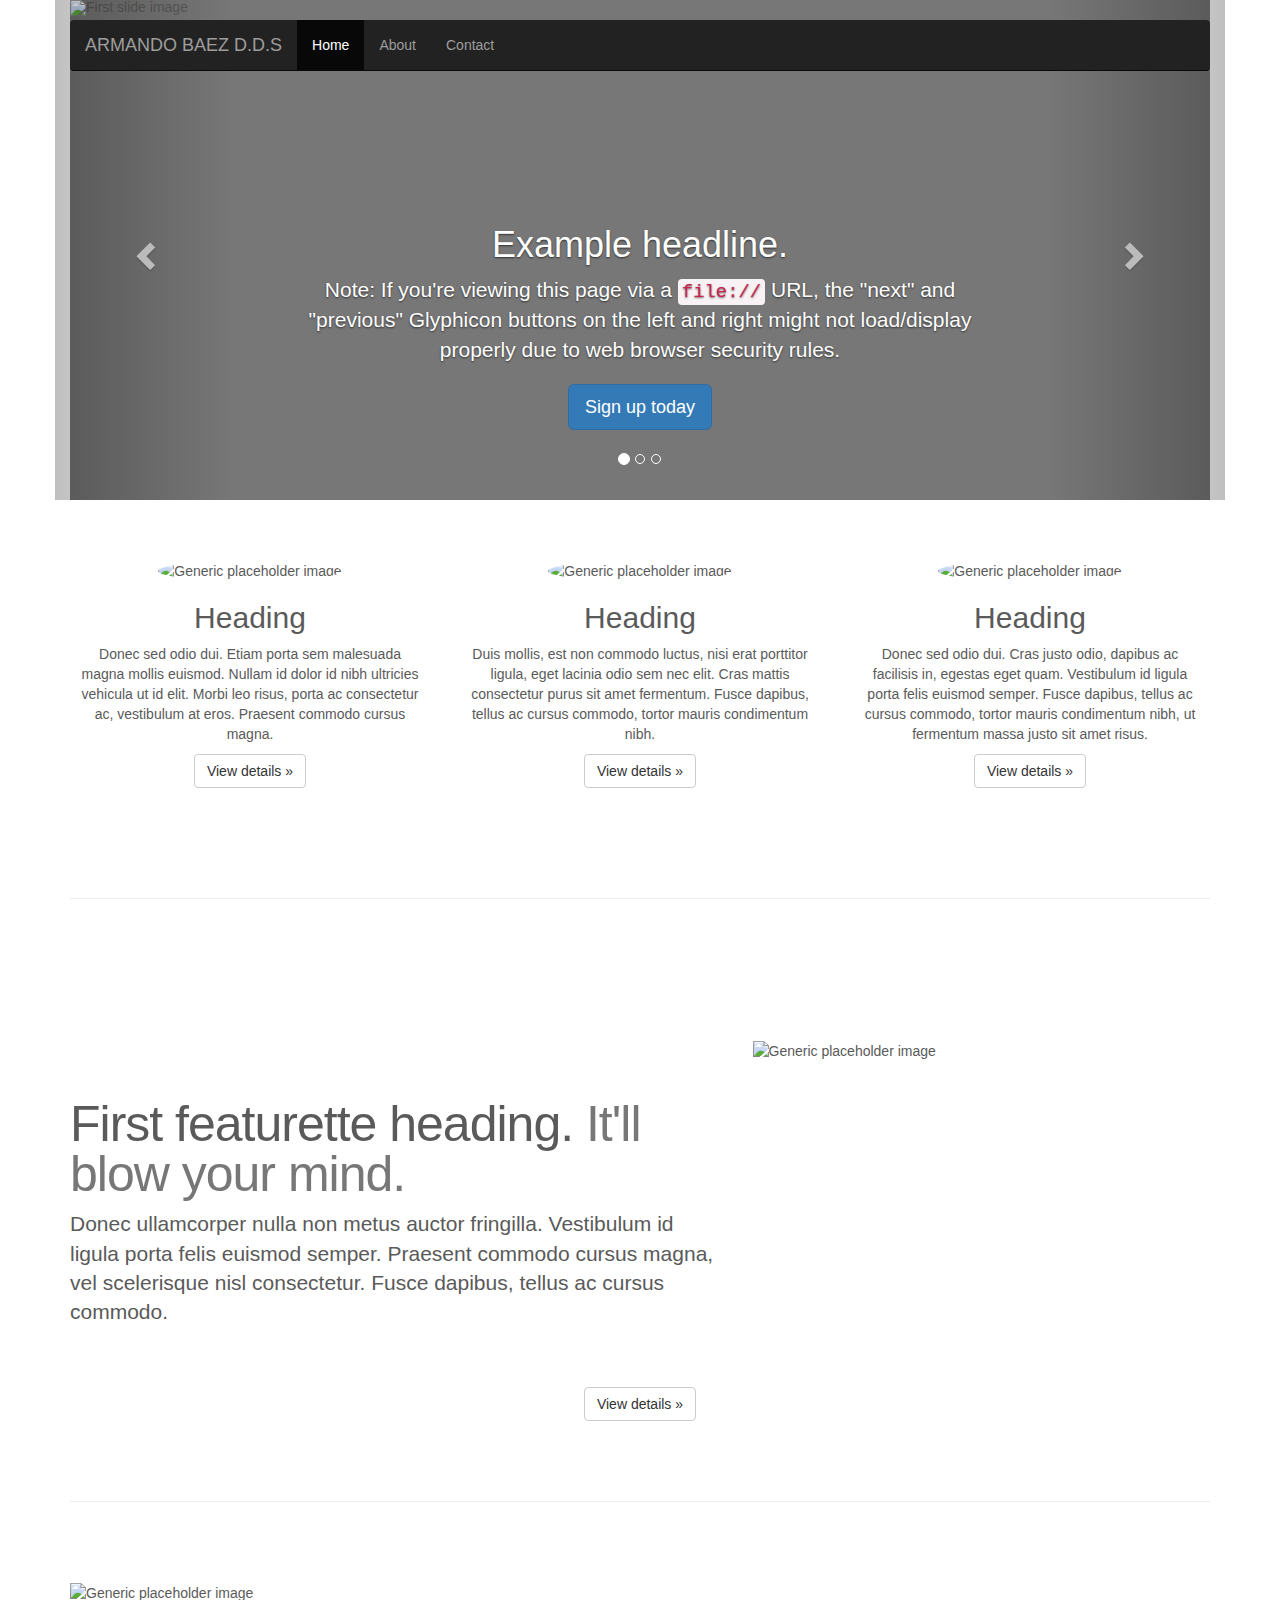
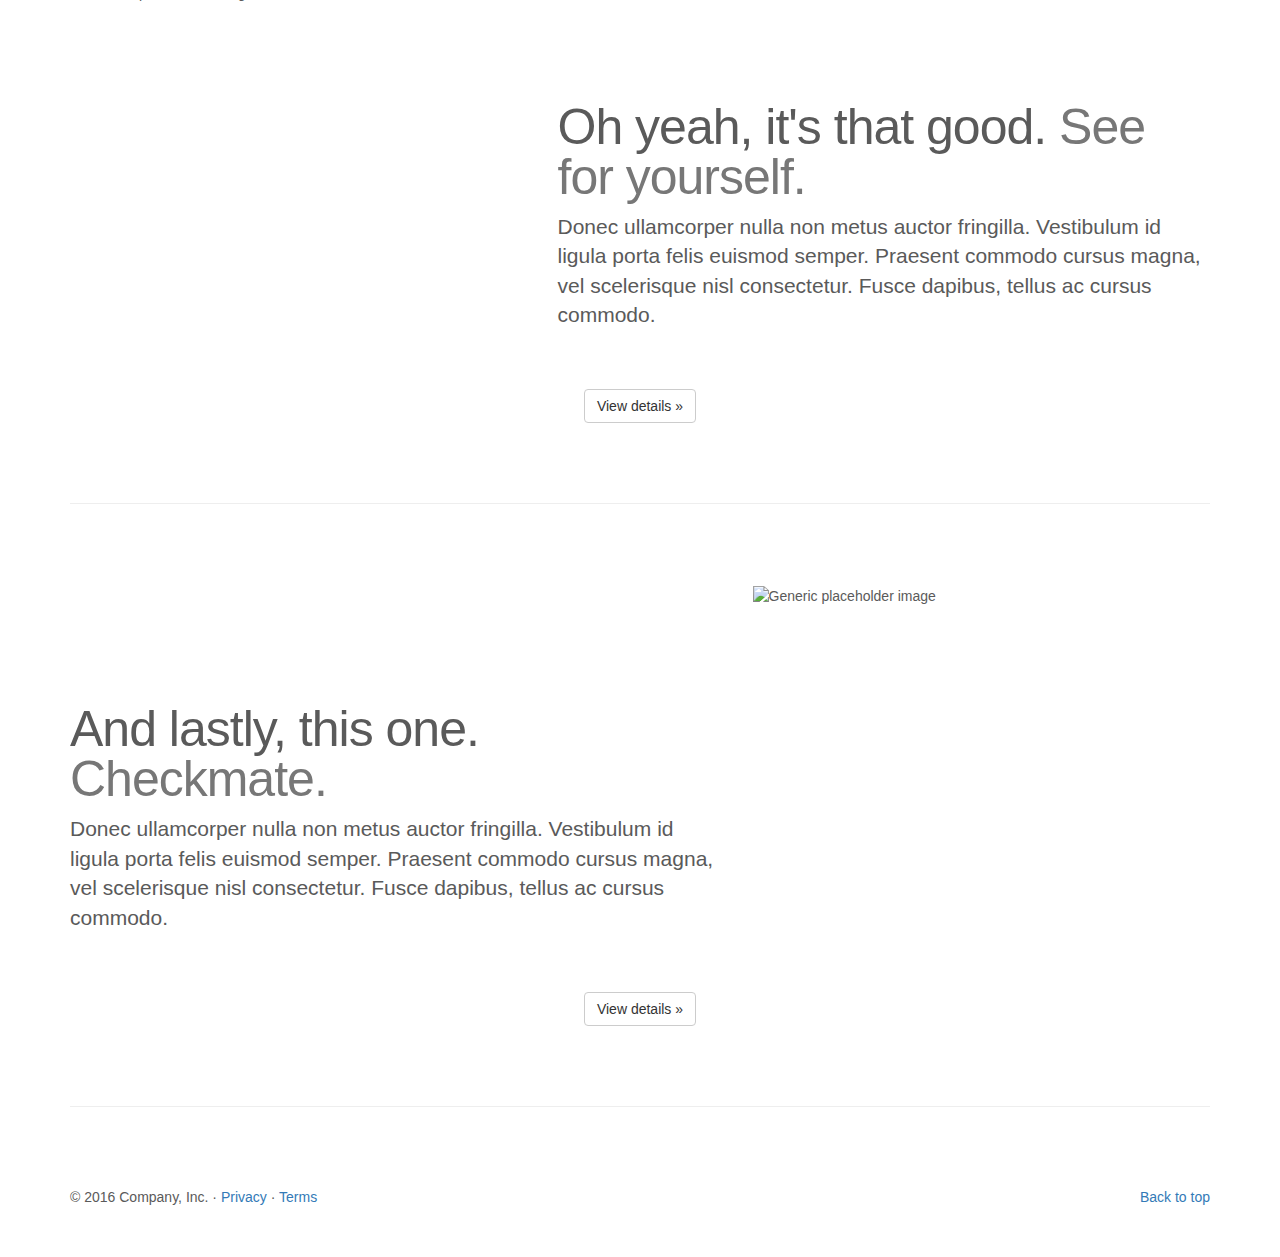
==== index.html @ e03293ab "primer emujo" ====
<!DOCTYPE html>
<html lang="en">
  <head>
    <meta charset="utf-8">
    <meta http-equiv="X-UA-Compatible" content="IE=edge">
    <meta name="viewport" content="width=device-width, initial-scale=1">
    <!-- The above 3 meta tags *must* come first in the head; any other head content must come *after* these tags -->
    <meta name="description" content="">
    <meta name="author" content="">
    <link rel="icon" href="../../favicon.ico">

    <title>Carousel Template for Bootstrap</title>

    <!-- Latest compiled and minified CSS -->
  <link rel="stylesheet" href="https://maxcdn.bootstrapcdn.com/bootstrap/3.3.7/css/bootstrap.min.css" integrity="sha384-BVYiiSIFeK1dGmJRAkycuHAHRg32OmUcww7on3RYdg4Va+PmSTsz/K68vbdEjh4u" crossorigin="anonymous">

  <!-- Optional theme -->
  <link rel="stylesheet" href="https://maxcdn.bootstrapcdn.com/bootstrap/3.3.7/css/bootstrap-theme.min.css" integrity="sha384-rHyoN1iRsVXV4nD0JutlnGaslCJuC7uwjduW9SVrLvRYooPp2bWYgmgJQIXwl/Sp" crossorigin="anonymous">



    <!-- IE10 viewport hack for Surface/desktop Windows 8 bug -->
    <link href="../../assets/css/ie10-viewport-bug-workaround.css" rel="stylesheet">

    <!-- Just for debugging purposes. Don't actually copy these 2 lines! -->
    <!--[if lt IE 9]><script src="../../assets/js/ie8-responsive-file-warning.js"></script><![endif]-->
    <script src="../../assets/js/ie-emulation-modes-warning.js"></script>

    <!-- HTML5 shim and Respond.js for IE8 support of HTML5 elements and media queries -->
    <!--[if lt IE 9]>
      <script src="https://oss.maxcdn.com/html5shiv/3.7.3/html5shiv.min.js"></script>
      <script src="https://oss.maxcdn.com/respond/1.4.2/respond.min.js"></script>
    <![endif]-->

    <!-- Custom styles for this template -->
    <link href="css/carousel.css" rel="stylesheet">
  </head>
<!-- NAVBAR
================================================== -->
  <body>
    <div class="navbar-wrapper">
      <div class="container">

        <nav class="navbar navbar-inverse navbar-static-top">
          <div class="container">
            <div class="navbar-header">
              <button type="button" class="navbar-toggle collapsed" data-toggle="collapse" data-target="#navbar" aria-expanded="false" aria-controls="navbar">
                <span class="sr-only">Toggle navigation</span>
                <span class="icon-bar"></span>
                <span class="icon-bar"></span>
                <span class="icon-bar"></span>
              </button>
              <a class="navbar-brand" href="#">ARMANDO BAEZ D.D.S</a>
            </div>
            <div id="navbar" class="navbar-collapse collapse">
              <ul class="nav navbar-nav">
                <li class="active"><a href="#">Home</a></li>
                <li><a href="about.html">About</a></li>
                <li><a href="contact.html">Contact</a></li>

                  </ul>
                </li>
              </ul>
            </div>
          </div>
        </nav>

      </div>
    </div>


    <!-- Carousel
    ================================================== -->
    <div id="myCarousel" class="container carousel slide" data-ride="carousel">
      <!-- Indicators -->
      <ol class="carousel-indicators">
        <li data-target="#myCarousel" data-slide-to="0" class="active"></li>
        <li data-target="#myCarousel" data-slide-to="1"></li>
        <li data-target="#myCarousel" data-slide-to="2"></li>
      </ol>
      <div class="carousel-inner" role="listbox">
        <div class="item active">
          <img class="first-slide" src="http://bestcosmeticdentistsflorida.com/wp-content/uploads/2012/04/Dentist-27.jpg" alt="First slide  image">
          <div class="container">
            <div class="carousel-caption">
              <h1>Example headline.</h1>
              <p>Note: If you're viewing this page via a <code>file://</code> URL, the "next" and "previous" Glyphicon buttons on the left and right might not load/display properly due to web browser security rules.</p>
              <p><a class="btn btn-lg btn-primary" href="#" role="button">Sign up today</a></p>
            </div>
          </div>
        </div>
        <div class="item">
          <img class="second-slide" src="http://dentalcentreantalya.com/wp-content/uploads/2014/02/dental-consultation-antalya.jpg" alt="Second slide  image">
          <div class="container">
            <div class="carousel-caption">
              <h1>Another example headline.</h1>
              <p>Cras justo odio, dapibus ac facilisis in, egestas eget quam. Donec id elit non mi porta gravida at eget metus. Nullam id dolor id nibh ultricies vehicula ut id elit.</p>
              <p><a class="btn btn-lg btn-primary" href="#" role="button">Learn more</a></p>
            </div>
          </div>
        </div>
        <div class="item">
          <img class="third-slide" src="http://static.wixstatic.com/media/f22d41_e2301c8adb54433e9ed582197434ac4e.jpg" alt="Third slide  image">
          <div class="container">
            <div class="carousel-caption">
              <h1>One more for good measure.</h1>
              <p>Cras justo odio, dapibus ac facilisis in, egestas eget quam. Donec id elit non mi porta gravida at eget metus. Nullam id dolor id nibh ultricies vehicula ut id elit.</p>
              <p><a class="btn btn-lg btn-primary" href="#" role="button">Browse gallery</a></p>
            </div>
          </div>
        </div>
      </div>
      <a class="left carousel-control" href="#myCarousel" role="button" data-slide="prev">
        <span class="glyphicon glyphicon-chevron-left" aria-hidden="true"></span>
        <span class="sr-only">Previous</span>
      </a>
      <a class="right carousel-control" href="#myCarousel" role="button" data-slide="next">
        <span class="glyphicon glyphicon-chevron-right" aria-hidden="true"></span>
        <span class="sr-only">Next</span>
      </a>
    </div><!-- /.carousel -->


    <!-- Marketing messaging and featurettes
    ================================================== -->
    <!-- Wrap the rest of the page in another container to center all the content. -->

    <div class="container marketing">

      <!-- Three columns of text below the carousel -->
      <div class="row">
        <div class="col-lg-4">
          <img class="img-circle" src="http://images.clipartpanda.com/founding-clipart-dentist.png" alt="Generic placeholder image" width="140" height="140">
          <h2>Heading</h2>
          <p>Donec sed odio dui. Etiam porta sem malesuada magna mollis euismod. Nullam id dolor id nibh ultricies vehicula ut id elit. Morbi leo risus, porta ac consectetur ac, vestibulum at eros. Praesent commodo cursus magna.</p>
          <p><a class="btn btn-default" href="#" role="button">View details &raquo;</a></p>
        </div><!-- /.col-lg-4 -->
        <div class="col-lg-4">
          <img class="img-circle" src="http://www.drueckert.com/wp-content/uploads/Advanced-Dentistry.jpg" alt="Generic placeholder image" width="140" height="140">
          <h2>Heading</h2>
          <p>Duis mollis, est non commodo luctus, nisi erat porttitor ligula, eget lacinia odio sem nec elit. Cras mattis consectetur purus sit amet fermentum. Fusce dapibus, tellus ac cursus commodo, tortor mauris condimentum nibh.</p>
          <p><a class="btn btn-default" href="#" role="button">View details &raquo;</a></p>
        </div><!-- /.col-lg-4 -->
        <div class="col-lg-4">
          <img class="img-circle" src="http://www.cliparthut.com/clip-arts/626/dentist-cartoon-clip-art-626723.jpg" alt="Generic placeholder image" width="140" height="140">
          <h2>Heading</h2>
          <p>Donec sed odio dui. Cras justo odio, dapibus ac facilisis in, egestas eget quam. Vestibulum id ligula porta felis euismod semper. Fusce dapibus, tellus ac cursus commodo, tortor mauris condimentum nibh, ut fermentum massa justo sit amet risus.</p>
          <p><a class="btn btn-default" href="#" role="button">View details &raquo;</a></p>
        </div><!-- /.col-lg-4 -->
      </div><!-- /.row -->


      <!-- START THE FEATURETTES -->

      <hr class="featurette-divider">

      <div class="row featurette">
        <div class="col-md-7">
          <h2 class="featurette-heading">First featurette heading. <span class="text-muted">It'll blow your mind.</span></h2>
          <p class="lead">Donec ullamcorper nulla non metus auctor fringilla. Vestibulum id ligula porta felis euismod semper. Praesent commodo cursus magna, vel scelerisque nisl consectetur. Fusce dapibus, tellus ac cursus commodo.</p>
        </div>
        <div class="col-md-5">
          <br><br><br><img src="http://www.gifss.com/profesiones/dentistas/dentista.gif"  alt="Generic placeholder image">
        </div>
      </div>
          <br><br>
         <p align="center"><a class="btn btn-default" href="#" role="button">View details &raquo;</a></p>
      <hr class="featurette-divider">

      <div class="row featurette">
        <div class="col-md-7 col-md-push-5">
          <h2 class="featurette-heading">Oh yeah, it's that good. <span class="text-muted">See for yourself.</span></h2>
          <p class="lead">Donec ullamcorper nulla non metus auctor fringilla. Vestibulum id ligula porta felis euismod semper. Praesent commodo cursus magna, vel scelerisque nisl consectetur. Fusce dapibus, tellus ac cursus commodo.</p>
        </div>
        <div class="col-md-5 col-md-pull-7">
          <img src="http://nvd.homestead.com/dentist_girl_brush_tooth_hg_clr.gif" alt="Generic placeholder image">
        </div>
      </div>
        <br><br>
      <p align="center"><a class="btn btn-default" href="#" role="button">View details &raquo;</a></p>

      <hr class="featurette-divider">

      <div class="row featurette">
        <div class="col-md-7">
          <h2 class="featurette-heading">And lastly, this one. <span class="text-muted">Checkmate.</span></h2>
          <p class="lead">Donec ullamcorper nulla non metus auctor fringilla. Vestibulum id ligula porta felis euismod semper. Praesent commodo cursus magna, vel scelerisque nisl consectetur. Fusce dapibus, tellus ac cursus commodo.</p>
        </div>
        <div class="col-md-5">
          <img src="http://images.persianblog.ir/800233_cQc1lqL2.gif" alt="Generic placeholder image">
        </div>
      </div>
      <br><br>
         <p align="center"><a class="btn btn-default" href="#" role="button">View details &raquo;</a></p>
      <hr class="featurette-divider">

      <!-- /END THE FEATURETTES -->


      <!-- FOOTER -->
      <footer>
        <p class="pull-right"><a href="#">Back to top</a></p>
        <p>&copy; 2016 Company, Inc. &middot; <a href="#">Privacy</a> &middot; <a href="#">Terms</a></p>
      </footer>

    </div><!-- /.container -->


    <!-- Bootstrap core JavaScript
    ================================================== -->
    <!-- Placed at the end of the document so the pages load faster -->
    <script src="https://ajax.googleapis.com/ajax/libs/jquery/1.12.4/jquery.min.js"></script>
    <script>window.jQuery || document.write('<script src="../../assets/js/vendor/jquery.min.js"><\/script>')</script>
    <!-- Latest compiled and minified JavaScript -->
    <script src="https://maxcdn.bootstrapcdn.com/bootstrap/3.3.7/js/bootstrap.min.js" integrity="sha384-Tc5IQib027qvyjSMfHjOMaLkfuWVxZxUPnCJA7l2mCWNIpG9mGCD8wGNIcPD7Txa" crossorigin="anonymous"></script>
    <!-- Just to make our placeholder images work. Don't actually copy the next line! -->
    <script src="../../assets/js/vendor/holder.min.js"></script>
    <!-- IE10 viewport hack for Surface/desktop Windows 8 bug -->
    <script src="../../assets/js/ie10-viewport-bug-workaround.js"></script>
  </body>
</html>
---- css/carousel.css ----
/* GLOBAL STYLES
-------------------------------------------------- */
/* Padding below the footer and lighter body text */

body {
  padding-bottom: 40px;
  color: #5a5a5a;
}


/* CUSTOMIZE THE NAVBAR
-------------------------------------------------- */

/* Special class on .container surrounding .navbar, used for positioning it into place. */
.navbar-wrapper {
  position: absolute;
  top: 0;
  right: 0;
  left: 0;
  z-index: 20;
}

/* Flip around the padding for proper display in narrow viewports */
.navbar-wrapper > .container {
  padding-right: 0;
  padding-left: 0;
}
.navbar-wrapper .navbar {
  padding-right: 15px;
  padding-left: 15px;
}
.navbar-wrapper .navbar .container {
  width: auto;
}


/* CUSTOMIZE THE CAROUSEL
-------------------------------------------------- */

/* Carousel base class */
.carousel {
  height: 500px;
  margin-bottom: 60px;
}
.carousel-control{

  background:rgba(0, 0, 0, 0);
  /*width:90px;*/
  /*position: relative;*/
  /*right: 15;*/
}
/* Since positioning the image, we need to help out the caption */
.carousel-caption {
  z-index: 10;
}

/* Declare heights because of positioning of img element */
.carousel .item {
  height: 500px;
  background-color: #777;
}
.carousel-inner > .item > img {
  position: absolute;
  top: 0;
  left: 0;
  min-width: 100%;
  height: 500px;
}


/* MARKETING CONTENT
-------------------------------------------------- */

/* Center align the text within the three columns below the carousel */
.marketing .col-lg-4 {
  margin-bottom: 20px;
  text-align: center;
}
.marketing h2 {
  font-weight: normal;
}
.marketing .col-lg-4 p {
  margin-right: 10px;
  margin-left: 10px;
}


/* Featurettes
------------------------- */

.featurette-divider {
  margin: 80px 0; /* Space out the Bootstrap <hr> more */
}

/* Thin out the marketing headings */
.featurette-heading {
  font-weight: 300;
  line-height: 1;
  letter-spacing: -1px;
}


/* RESPONSIVE CSS
-------------------------------------------------- */

@media (min-width: 768px) {
  /* Navbar positioning foo */
  .navbar-wrapper {
    margin-top: 20px;
  }
  .navbar-wrapper .container {
    padding-right: 15px;
    padding-left: 15px;
  }
  .navbar-wrapper .navbar {
    padding-right: 0;
    padding-left: 0;
  }

  /* The navbar becomes detached from the top, so we round the corners */
  .navbar-wrapper .navbar {
    border-radius: 4px;
  }

  /* Bump up size of carousel content */
  .carousel-caption p {
    margin-bottom: 20px;
    font-size: 21px;
    line-height: 1.4;
  }

  .featurette-heading {
    font-size: 50px;
  }
}

@media (min-width: 992px) {
  .featurette-heading {
    margin-top: 120px;
  }
}
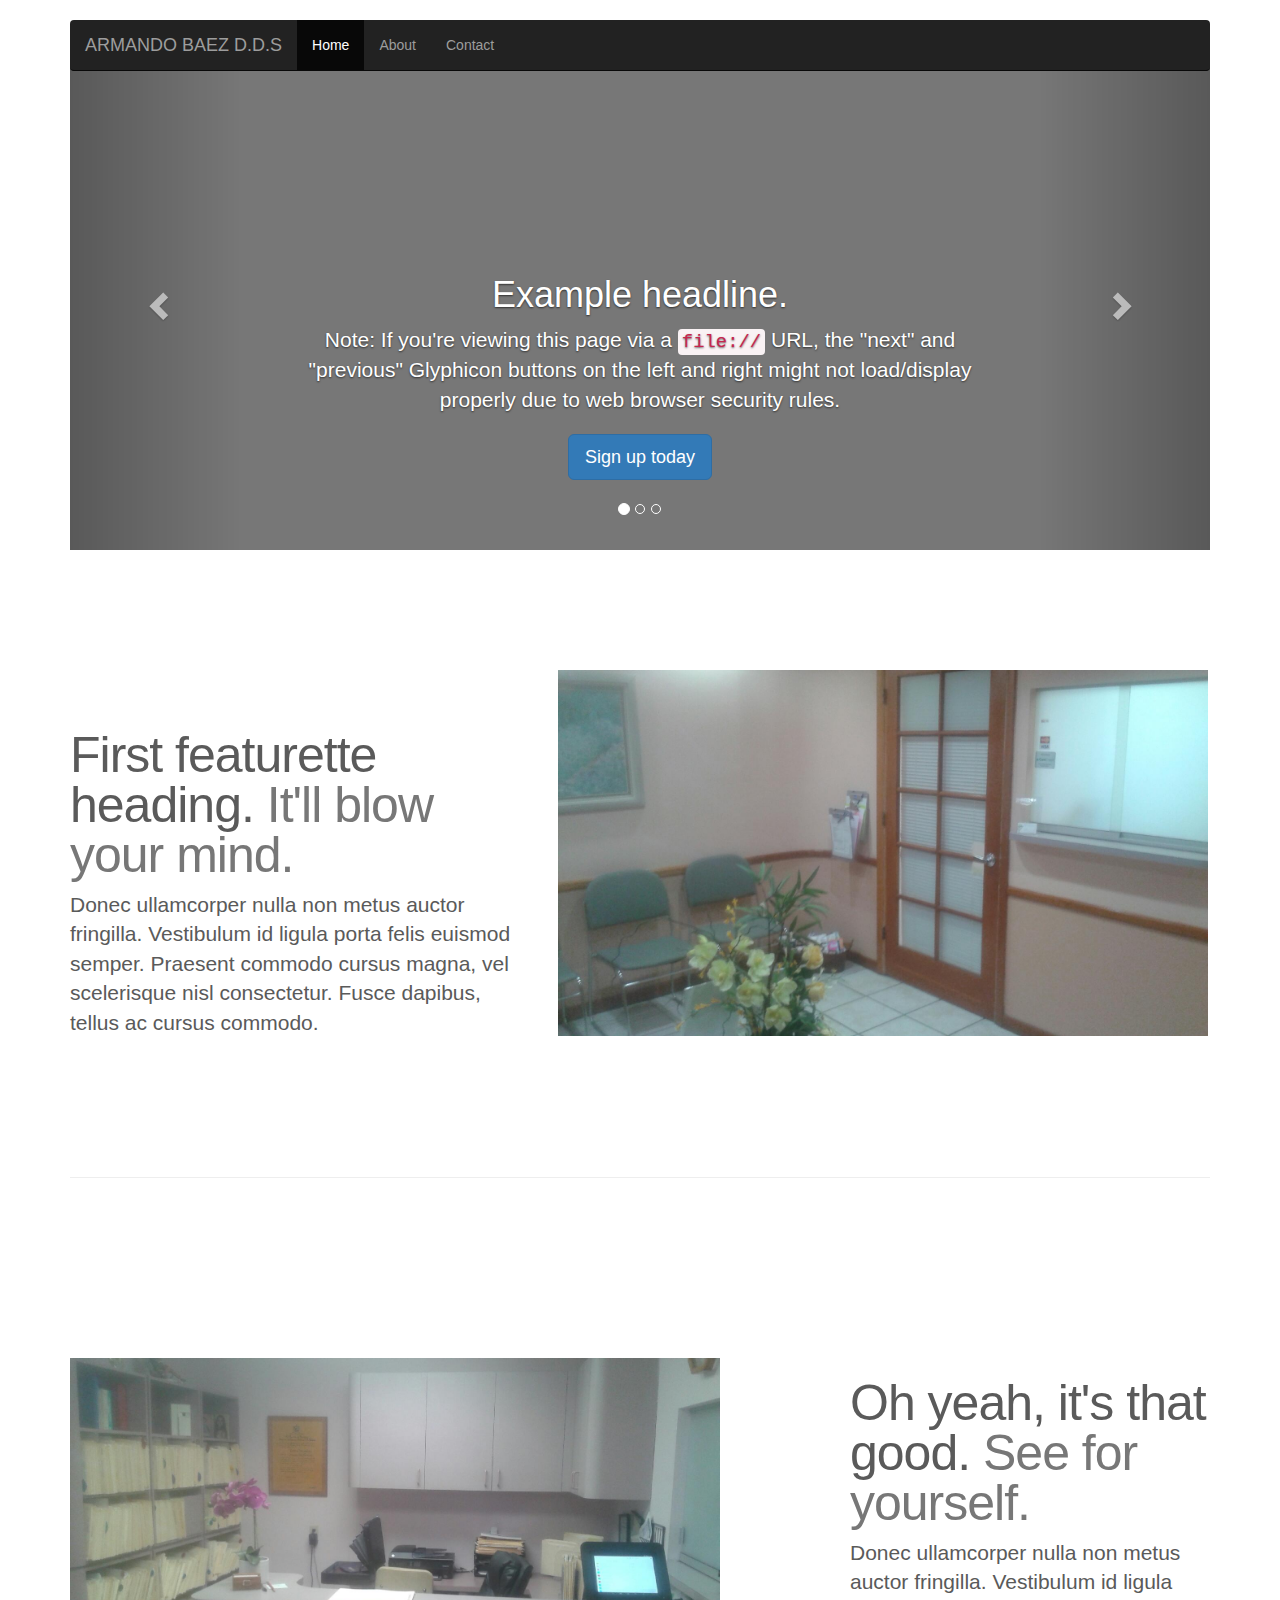
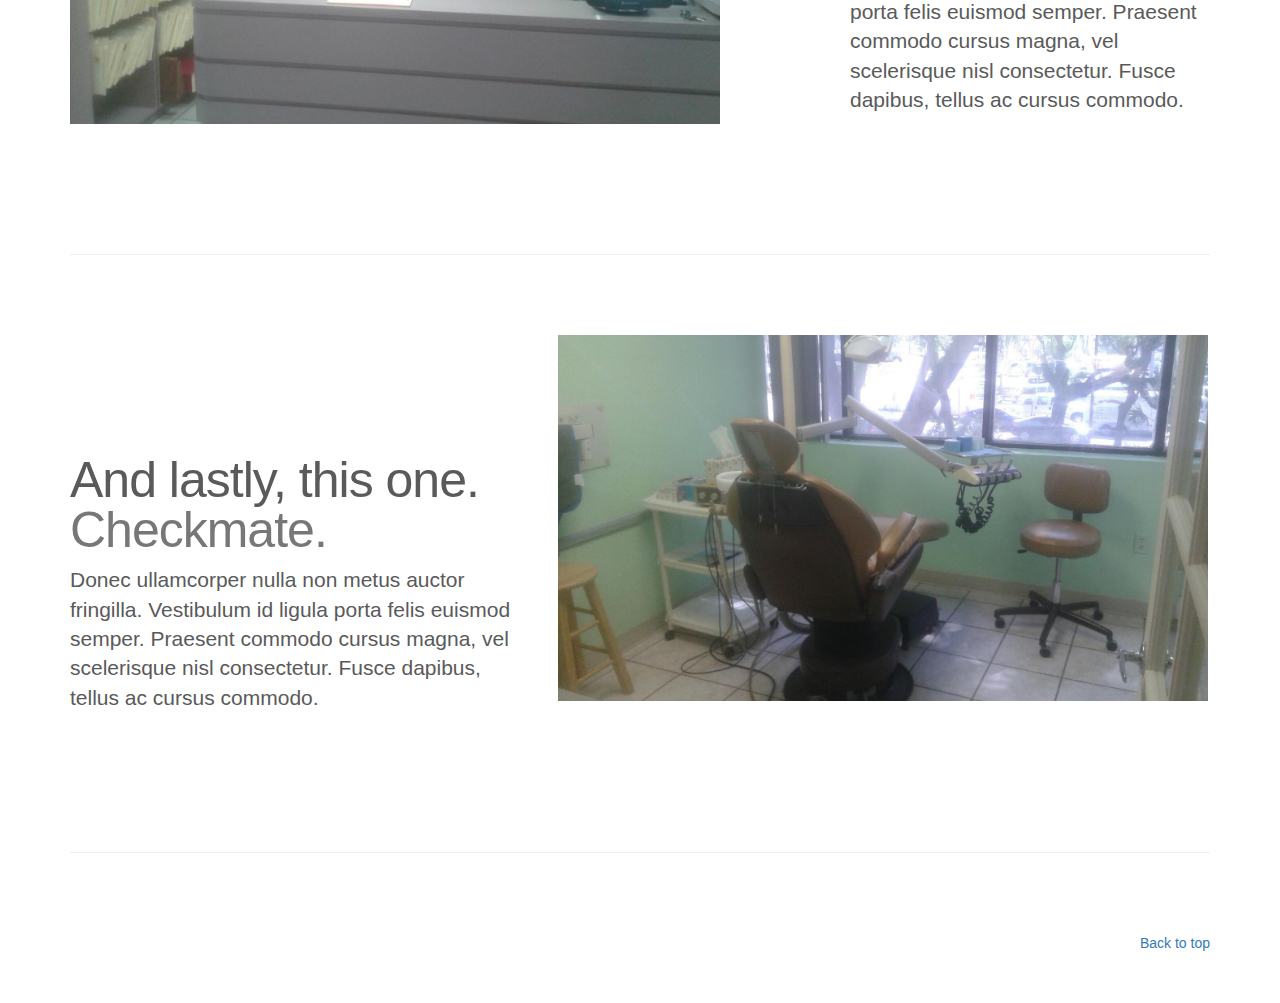
==== commit 2a9cad29: "altualizar" ====
--- a/index.html
+++ b/index.html
@@ -71,55 +71,62 @@
 
 
     <!-- Carousel
+
     ================================================== -->
-    <div id="myCarousel" class="container carousel slide" data-ride="carousel">
-      <!-- Indicators -->
-      <ol class="carousel-indicators">
-        <li data-target="#myCarousel" data-slide-to="0" class="active"></li>
-        <li data-target="#myCarousel" data-slide-to="1"></li>
-        <li data-target="#myCarousel" data-slide-to="2"></li>
-      </ol>
-      <div class="carousel-inner" role="listbox">
-        <div class="item active">
-          <img class="first-slide" src="http://bestcosmeticdentistsflorida.com/wp-content/uploads/2012/04/Dentist-27.jpg" alt="First slide  image">
-          <div class="container">
-            <div class="carousel-caption">
-              <h1>Example headline.</h1>
-              <p>Note: If you're viewing this page via a <code>file://</code> URL, the "next" and "previous" Glyphicon buttons on the left and right might not load/display properly due to web browser security rules.</p>
-              <p><a class="btn btn-lg btn-primary" href="#" role="button">Sign up today</a></p>
-            </div>
-          </div>
-        </div>
-        <div class="item">
-          <img class="second-slide" src="http://dentalcentreantalya.com/wp-content/uploads/2014/02/dental-consultation-antalya.jpg" alt="Second slide  image">
-          <div class="container">
-            <div class="carousel-caption">
-              <h1>Another example headline.</h1>
-              <p>Cras justo odio, dapibus ac facilisis in, egestas eget quam. Donec id elit non mi porta gravida at eget metus. Nullam id dolor id nibh ultricies vehicula ut id elit.</p>
-              <p><a class="btn btn-lg btn-primary" href="#" role="button">Learn more</a></p>
-            </div>
-          </div>
-        </div>
-        <div class="item">
-          <img class="third-slide" src="http://static.wixstatic.com/media/f22d41_e2301c8adb54433e9ed582197434ac4e.jpg" alt="Third slide  image">
-          <div class="container">
-            <div class="carousel-caption">
-              <h1>One more for good measure.</h1>
-              <p>Cras justo odio, dapibus ac facilisis in, egestas eget quam. Donec id elit non mi porta gravida at eget metus. Nullam id dolor id nibh ultricies vehicula ut id elit.</p>
-              <p><a class="btn btn-lg btn-primary" href="#" role="button">Browse gallery</a></p>
-            </div>
-          </div>
-        </div>
-      </div>
-      <a class="left carousel-control" href="#myCarousel" role="button" data-slide="prev">
-        <span class="glyphicon glyphicon-chevron-left" aria-hidden="true"></span>
-        <span class="sr-only">Previous</span>
-      </a>
-      <a class="right carousel-control" href="#myCarousel" role="button" data-slide="next">
-        <span class="glyphicon glyphicon-chevron-right" aria-hidden="true"></span>
-        <span class="sr-only">Next</span>
-      </a>
-    </div><!-- /.carousel -->
+
+<div class="container" id="carouselContainer">
+  <div id="myCarousel" class="carousel slide" data-ride="carousel">
+    <!-- Indicators -->
+    <ol class="carousel-indicators">
+      <li data-target="#myCarousel" data-slide-to="0" class="active"></li>
+      <li data-target="#myCarousel" data-slide-to="1"></li>
+      <li data-target="#myCarousel" data-slide-to="2"></li>
+    </ol>
+    <div class="carousel-inner" role="listbox">
+      <div class="item active">
+        <img class="first-slide" src="http://bestcosmeticdentistsflorida.com/wp-content/uploads/2012/04/Dentist-27.jpg" alt="First slide  image">
+        <div class="container">
+          <div class="carousel-caption">
+            <h1>Example headline.</h1>
+            <p>Note: If you're viewing this page via a <code>file://</code> URL, the "next" and "previous" Glyphicon buttons on the left and right might not load/display properly due to web browser security rules.</p>
+            <p><a class="btn btn-lg btn-primary" href="#" role="button">Sign up today</a></p>
+          </div>
+        </div>
+      </div>
+      <div class="item">
+        <img class="second-slide" src="http://dentalcentreantalya.com/wp-content/uploads/2014/02/dental-consultation-antalya.jpg" alt="Second slide  image">
+        <div class="container">
+          <div class="carousel-caption">
+            <h1>Another example headline.</h1>
+            <p>Cras justo odio, dapibus ac facilisis in, egestas eget quam. Donec id elit non mi porta gravida at eget metus. Nullam id dolor id nibh ultricies vehicula ut id elit.</p>
+            <p><a class="btn btn-lg btn-primary" href="#" role="button">Learn more</a></p>
+          </div>
+        </div>
+      </div>
+      <div class="item">
+        <img class="third-slide" src="http://static.wixstatic.com/media/f22d41_e2301c8adb54433e9ed582197434ac4e.jpg" alt="Third slide  image">
+        <div class="container">
+          <div class="carousel-caption">
+            <h1>One more for good measure.</h1>
+            <p>Cras justo odio, dapibus ac facilisis in, egestas eget quam. Donec id elit non mi porta gravida at eget metus. Nullam id dolor id nibh ultricies vehicula ut id elit.</p>
+            <p><a class="btn btn-lg btn-primary" href="#" role="button">Browse gallery</a></p>
+          </div>
+        </div>
+      </div>
+    </div>
+    <a class="left carousel-control" href="#myCarousel" role="button" data-slide="prev">
+      <span class="glyphicon glyphicon-chevron-left" aria-hidden="true"></span>
+      <span class="sr-only">Previous</span>
+    </a>
+    <a class="right carousel-control" href="#myCarousel" role="button" data-slide="next">
+      <span class="glyphicon glyphicon-chevron-right" aria-hidden="true"></span>
+      <span class="sr-only">Next</span>
+    </a>
+  </div><!-- /.carousel -->
+
+
+
+</div>
 
 
     <!-- Marketing messaging and featurettes
@@ -129,70 +136,53 @@
     <div class="container marketing">
 
       <!-- Three columns of text below the carousel -->
-      <div class="row">
-        <div class="col-lg-4">
-          <img class="img-circle" src="http://images.clipartpanda.com/founding-clipart-dentist.png" alt="Generic placeholder image" width="140" height="140">
-          <h2>Heading</h2>
-          <p>Donec sed odio dui. Etiam porta sem malesuada magna mollis euismod. Nullam id dolor id nibh ultricies vehicula ut id elit. Morbi leo risus, porta ac consectetur ac, vestibulum at eros. Praesent commodo cursus magna.</p>
-          <p><a class="btn btn-default" href="#" role="button">View details &raquo;</a></p>
-        </div><!-- /.col-lg-4 -->
-        <div class="col-lg-4">
-          <img class="img-circle" src="http://www.drueckert.com/wp-content/uploads/Advanced-Dentistry.jpg" alt="Generic placeholder image" width="140" height="140">
-          <h2>Heading</h2>
-          <p>Duis mollis, est non commodo luctus, nisi erat porttitor ligula, eget lacinia odio sem nec elit. Cras mattis consectetur purus sit amet fermentum. Fusce dapibus, tellus ac cursus commodo, tortor mauris condimentum nibh.</p>
-          <p><a class="btn btn-default" href="#" role="button">View details &raquo;</a></p>
-        </div><!-- /.col-lg-4 -->
-        <div class="col-lg-4">
-          <img class="img-circle" src="http://www.cliparthut.com/clip-arts/626/dentist-cartoon-clip-art-626723.jpg" alt="Generic placeholder image" width="140" height="140">
-          <h2>Heading</h2>
-          <p>Donec sed odio dui. Cras justo odio, dapibus ac facilisis in, egestas eget quam. Vestibulum id ligula porta felis euismod semper. Fusce dapibus, tellus ac cursus commodo, tortor mauris condimentum nibh, ut fermentum massa justo sit amet risus.</p>
-          <p><a class="btn btn-default" href="#" role="button">View details &raquo;</a></p>
-        </div><!-- /.col-lg-4 -->
-      </div><!-- /.row -->
+
 
 
       <!-- START THE FEATURETTES -->
 
-      <hr class="featurette-divider">
 
       <div class="row featurette">
-        <div class="col-md-7">
+        <div class="col-md-5">
           <h2 class="featurette-heading">First featurette heading. <span class="text-muted">It'll blow your mind.</span></h2>
           <p class="lead">Donec ullamcorper nulla non metus auctor fringilla. Vestibulum id ligula porta felis euismod semper. Praesent commodo cursus magna, vel scelerisque nisl consectetur. Fusce dapibus, tellus ac cursus commodo.</p>
         </div>
-        <div class="col-md-5">
-          <br><br><br><img src="http://www.gifss.com/profesiones/dentistas/dentista.gif"  alt="Generic placeholder image">
+        <div class="col-md-7">
+          <br><br><br><img src="imagen\imagen\20160906_113457.jpeg"  alt="Generic placeholder image" width="650px">
         </div>
       </div>
           <br><br>
-         <p align="center"><a class="btn btn-default" href="#" role="button">View details &raquo;</a></p>
+
       <hr class="featurette-divider">
 
       <div class="row featurette">
-        <div class="col-md-7 col-md-push-5">
+
+        <div class="col-md-8 ">
+          <br><br><br><br><br>
+
+          <img src="imagen\imagen\20160906_113219.jpeg" alt="Generic placeholder image"width="650px">
+        </div>
+        <div class="col-md-4 ">
           <h2 class="featurette-heading">Oh yeah, it's that good. <span class="text-muted">See for yourself.</span></h2>
           <p class="lead">Donec ullamcorper nulla non metus auctor fringilla. Vestibulum id ligula porta felis euismod semper. Praesent commodo cursus magna, vel scelerisque nisl consectetur. Fusce dapibus, tellus ac cursus commodo.</p>
         </div>
-        <div class="col-md-5 col-md-pull-7">
-          <img src="http://nvd.homestead.com/dentist_girl_brush_tooth_hg_clr.gif" alt="Generic placeholder image">
-        </div>
       </div>
         <br><br>
-      <p align="center"><a class="btn btn-default" href="#" role="button">View details &raquo;</a></p>
+
 
       <hr class="featurette-divider">
 
       <div class="row featurette">
-        <div class="col-md-7">
+        <div class="col-md-5">
           <h2 class="featurette-heading">And lastly, this one. <span class="text-muted">Checkmate.</span></h2>
           <p class="lead">Donec ullamcorper nulla non metus auctor fringilla. Vestibulum id ligula porta felis euismod semper. Praesent commodo cursus magna, vel scelerisque nisl consectetur. Fusce dapibus, tellus ac cursus commodo.</p>
         </div>
-        <div class="col-md-5">
-          <img src="http://images.persianblog.ir/800233_cQc1lqL2.gif" alt="Generic placeholder image">
+        <div class="col-md-7">
+          <img src="imagen\imagen\20160906_113248.jpeg" alt="Generic placeholder image"width="650px">
         </div>
       </div>
       <br><br>
-         <p align="center"><a class="btn btn-default" href="#" role="button">View details &raquo;</a></p>
+
       <hr class="featurette-divider">
 
       <!-- /END THE FEATURETTES -->
@@ -201,7 +191,7 @@
       <!-- FOOTER -->
       <footer>
         <p class="pull-right"><a href="#">Back to top</a></p>
-        <p>&copy; 2016 Company, Inc. &middot; <a href="#">Privacy</a> &middot; <a href="#">Terms</a></p>
+      
       </footer>
 
     </div><!-- /.container -->
--- a/css/carousel.css
+++ b/css/carousel.css
@@ -36,7 +36,9 @@
 
 /* CUSTOMIZE THE CAROUSEL
 -------------------------------------------------- */
-
+#carouselContainer{
+  margin-top: 50px;
+}
 /* Carousel base class */
 .carousel {
   height: 500px;
